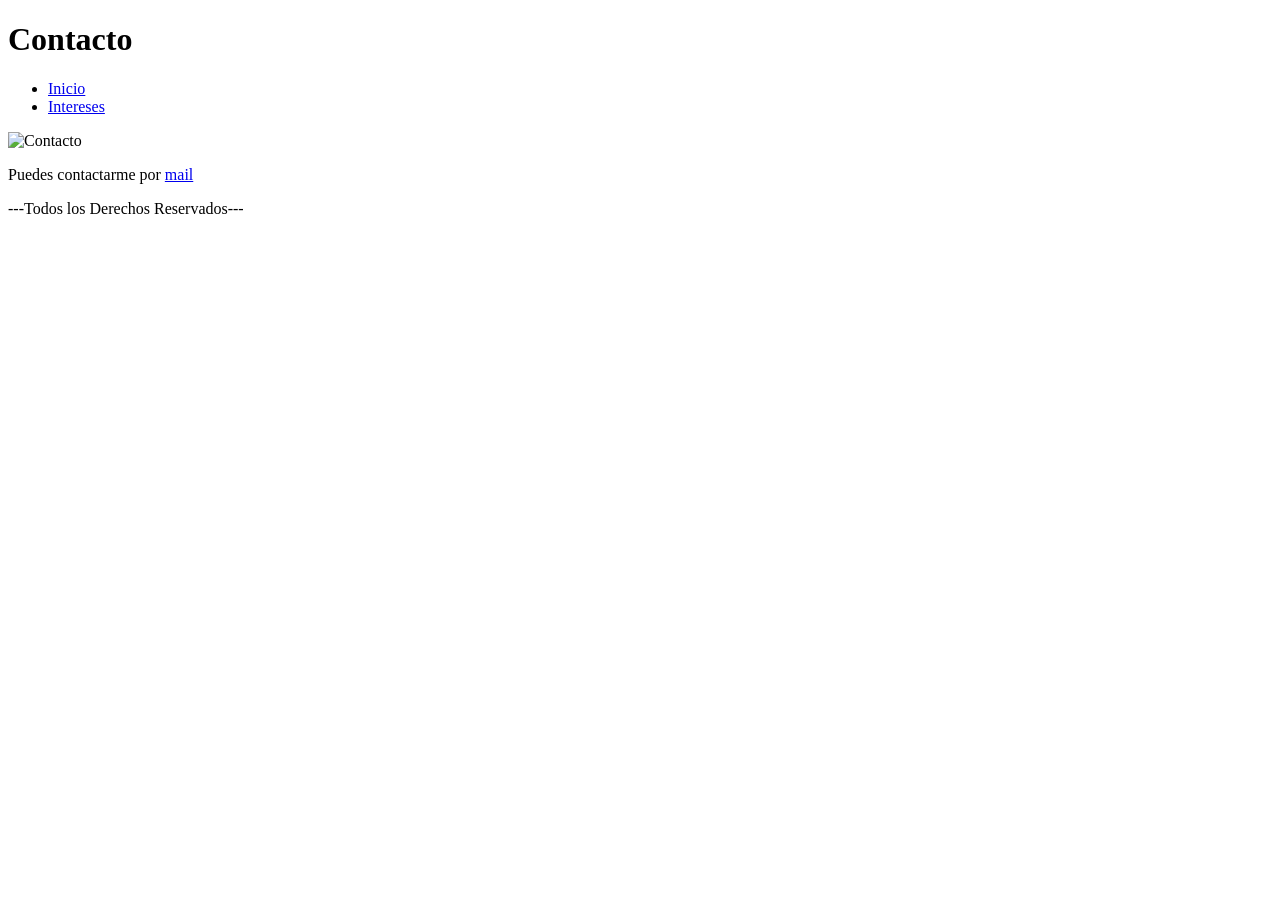
==== contacto.html @ a1bd2b5a "Version 1.0 Version con lo aprendido en la clase del 20 de Marzo" ====
<!DOCTYPE html>
<html lang="en">
<head>
    <meta charset="UTF-8">
    <meta name="viewport" content="width=device-width, initial-scale=1.0">
   <!-- Texto para la solapa de la página -->
    <title>Mi Blog</title>
</head>
<body>
    <header>
        <!-- Título que aparecerá en la página -->
        <h1>Contacto</h1>
        <nav>
            <!-- Menú con links a las otras páginas -->
            <ul>
                <li> <a href="index.html">Inicio</a></li>
                <li> <a href="intereses.html">Intereses</a></li>
            </ul>
        </nav>

    </header>

    <main>
         <!-- Imagen que aparecerá en la página. Atributo external address, Texto Alternativo y Tamaño-->
        <img src="https://img.freepik.com/vector-premium/ilustracion-vectorial-correo-electronico-correo-electronico-simbolo-icono-grafico_683773-1584.jpg?semt=ais_incoming&w=740&q=80" alt="Contacto" width="200" height="auto">
        <p></p>
        <p>Puedes contactarme por <a href="mailto:katydweb@gmail.com">mail</a></p>
    </main>

    <footer>
    <!-- Párrafo a pie de página-->
        <p>---Todos los Derechos Reservados---</p>
    </footer>
    
</body>
</html>
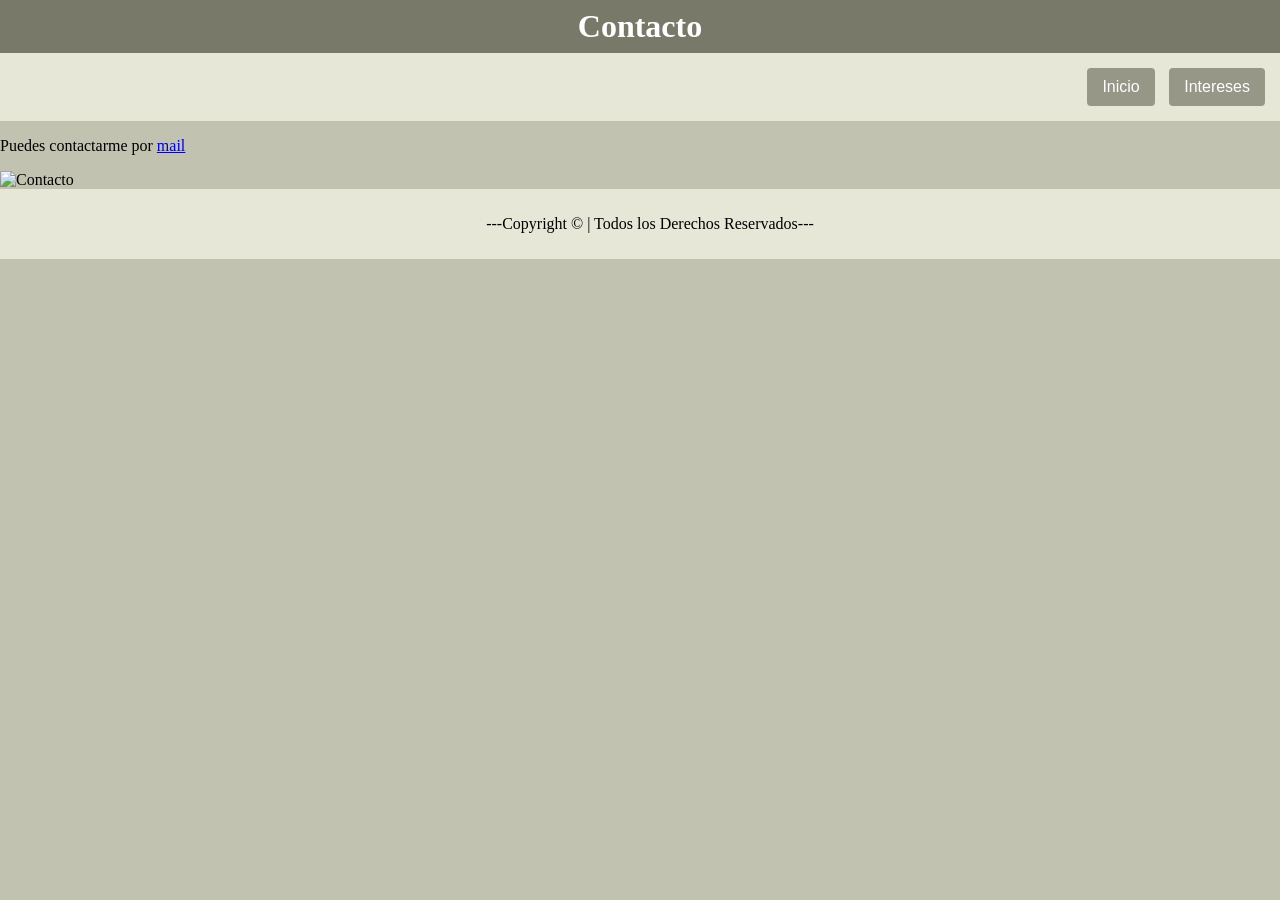
==== commit 110f11fb: "version 2.0 Update con lo aprendido en la clase del 27 de Marzo" ====
--- a/contacto.html
+++ b/contacto.html
@@ -5,6 +5,8 @@
     <meta name="viewport" content="width=device-width, initial-scale=1.0">
    <!-- Texto para la solapa de la página -->
     <title>Mi Blog</title>
+   <!-- Referencia a la carpeta de estilos externa -->
+    <link rel="stylesheet" href="estilos/estilos1.css">
 </head>
 <body>
     <header>
@@ -12,24 +14,24 @@
         <h1>Contacto</h1>
         <nav>
             <!-- Menú con links a las otras páginas -->
-            <ul>
-                <li> <a href="index.html">Inicio</a></li>
-                <li> <a href="intereses.html">Intereses</a></li>
-            </ul>
+                <a href="index.html">Inicio</a>
+                <a href="intereses.html">Intereses</a>
         </nav>
 
     </header>
 
     <main>
+        <p>Puedes contactarme por <a href="mailto:katydweb@gmail.com">mail</a></p>
+              <p></p>
          <!-- Imagen que aparecerá en la página. Atributo external address, Texto Alternativo y Tamaño-->
         <img src="https://img.freepik.com/vector-premium/ilustracion-vectorial-correo-electronico-correo-electronico-simbolo-icono-grafico_683773-1584.jpg?semt=ais_incoming&w=740&q=80" alt="Contacto" width="200" height="auto">
-        <p></p>
-        <p>Puedes contactarme por <a href="mailto:katydweb@gmail.com">mail</a></p>
+  
+
     </main>
 
     <footer>
     <!-- Párrafo a pie de página-->
-        <p>---Todos los Derechos Reservados---</p>
+        <p>---Copyright &#169   | Todos los Derechos Reservados---</p>
     </footer>
     
 </body>
--- a/estilos/estilos1.css
+++ b/estilos/estilos1.css
@@ -0,0 +1,46 @@
+h1{ font-family: 'Trebuchet MS';
+    background-color: rgb(120, 121, 105);
+    color: white;
+    padding: 8px;
+    margin: 0px;
+    text-align: center;
+    box-sizing: border-box;
+  }
+body{background-color: rgb(193,194,175);
+    margin:0%;
+
+
+.megusta{background-color: rgb(193,194,175);
+        font-family: Verdana;
+        padding: 10px;
+        }
+
+footer{background-color: rgb(230, 231, 215);
+       font-family: verdana;
+       padding: 10px;
+       text-align: center;
+       width: 100%;
+      }
+
+/*Estilo para menú*/
+nav{ background-color: rgb(230, 231, 215); 
+     padding: 10px;
+     font-family: Arial; 
+     text-align: right;
+     box-sizing: border-box;
+   }
+
+/*Estilo para hipervínculos de menú*/
+nav a{
+      background-color: rgb(150,151,135);
+      color: white; 
+      display: inline-flex;
+      padding: 10px 15px;
+      text-decoration: none;
+      justify-content: center;
+      border-radius: 4px;
+      margin:5px;
+     }
+
+nav a:hover{
+    background-color: rgb(120,121,105)}
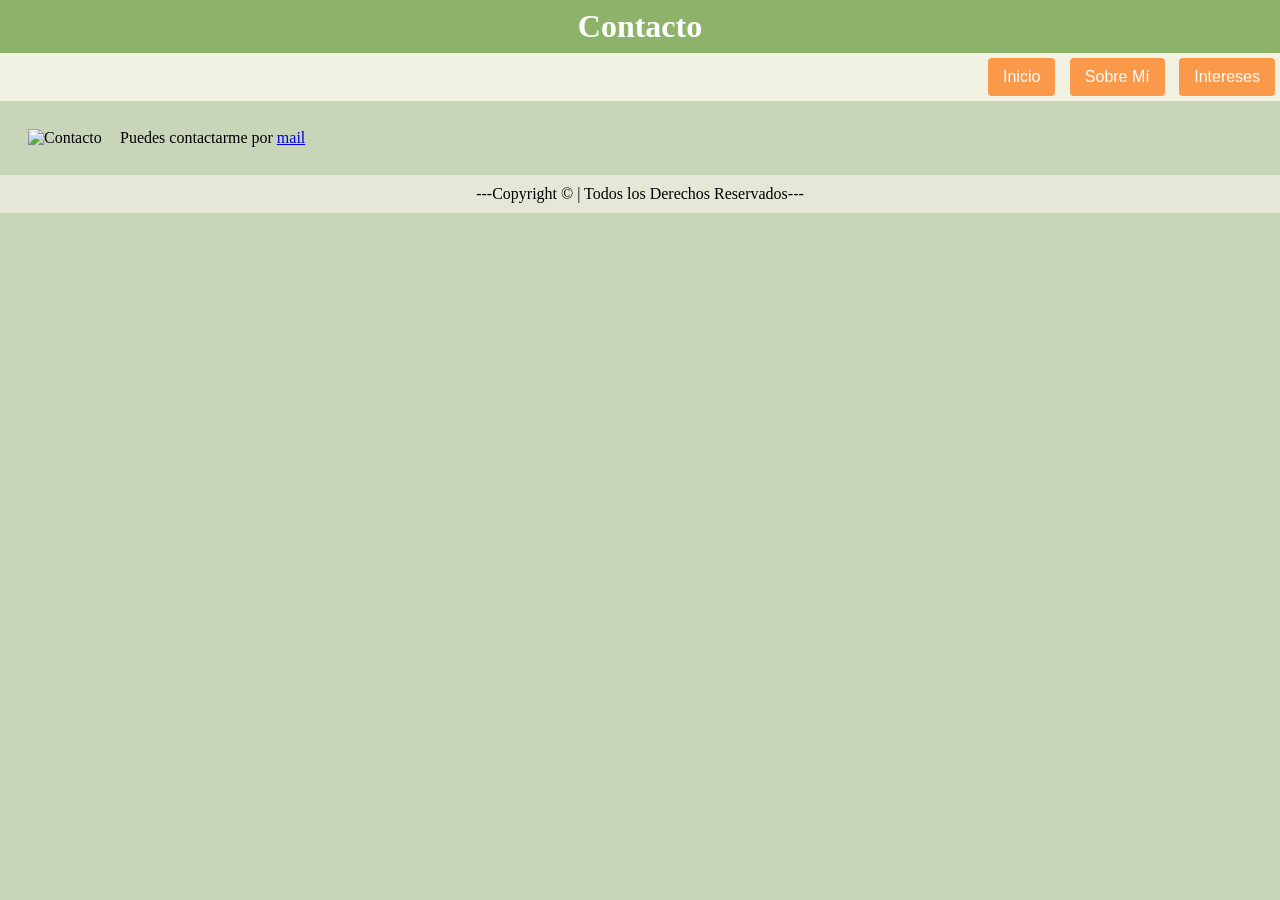
==== commit cfda41d9: "Versión 2.1 Nueva página + update de estilos" ====
--- a/contacto.html
+++ b/contacto.html
@@ -15,18 +15,20 @@
         <nav>
             <!-- Menú con links a las otras páginas -->
                 <a href="index.html">Inicio</a>
+                <a href="sobremi.html">Sobre Mí</a>
                 <a href="intereses.html">Intereses</a>
+
         </nav>
 
     </header>
-
-    <main>
-        <p>Puedes contactarme por <a href="mailto:katydweb@gmail.com">mail</a></p>
-              <p></p>
+        <main>
          <!-- Imagen que aparecerá en la página. Atributo external address, Texto Alternativo y Tamaño-->
-        <img src="https://img.freepik.com/vector-premium/ilustracion-vectorial-correo-electronico-correo-electronico-simbolo-icono-grafico_683773-1584.jpg?semt=ais_incoming&w=740&q=80" alt="Contacto" width="200" height="auto">
-  
-
+        
+        <div class="container_contacto">   
+             </p><img src="https://img.freepik.com/vector-premium/ilustracion-vectorial-correo-electronico-correo-electronico-simbolo-icono-grafico_683773-1584.jpg?semt=ais_incoming&w=740&q=80" alt="Contacto">
+            <p>Puedes contactarme por <a href="mailto:katydweb@gmail.com">mail</a>
+           
+        </div> 
     </main>
 
     <footer>
--- a/estilos/estilos1.css
+++ b/estilos/estilos1.css
@@ -1,14 +1,21 @@
-h1{ font-family: 'Trebuchet MS';
-    background-color: rgb(120, 121, 105);
+*{margin:0;
+  padding: 0;
+  box-sizing: border-box;}
+
+h1{ 
+    font-family: 'Trebuchet MS';
+    background-color:#8cb369;
     color: white;
+    text-align: center;
+    margin: 0;
     padding: 8px;
-    margin: 0px;
-    text-align: center;
-    box-sizing: border-box;
+    width: 100%;
+    block-size: border block;
+
   }
-body{background-color: rgb(193,194,175);
-    margin:0%;
-
+body{background-color: #c8d5b9;
+    font-family: Verdana; 
+}
 
 .megusta{background-color: rgb(193,194,175);
         font-family: Verdana;
@@ -20,19 +27,20 @@
        padding: 10px;
        text-align: center;
        width: 100%;
+       margin: 0;
+  
       }
 
 /*Estilo para menú*/
-nav{ background-color: rgb(230, 231, 215); 
-     padding: 10px;
+nav{background-color: #f1f2e1;
      font-family: Arial; 
      text-align: right;
-     box-sizing: border-box;
+     width: 100%;
    }
 
 /*Estilo para hipervínculos de menú*/
 nav a{
-      background-color: rgb(150,151,135);
+      background-color: #fb994a;
       color: white; 
       display: inline-flex;
       padding: 10px 15px;
@@ -43,4 +51,51 @@
      }
 
 nav a:hover{
-    background-color: rgb(120,121,105)}
+    background-color: rgb(250, 186, 74)}
+
+.container_index{
+    text-align: center;
+    padding: 20px;
+  }
+
+.container_index img{
+    width: 50%;
+}
+  
+
+.container_sobremi{display: flex;
+justify-content: center;}
+
+
+
+.container_sobremi img{
+
+margin: 10px;
+border-radius: 10px;
+}
+
+.container_intereses{display:flex;
+justify-content: center;}
+
+
+.container_intereses img{
+
+width:350px;
+margin: 10px;;}
+
+.container_contacto{
+
+    display: flex;
+    padding: 20px;
+    align-items: center;
+}
+
+.container_contacto img {
+
+    padding: 8px;
+    width: 100px;
+    height: auto;
+
+}
+
+
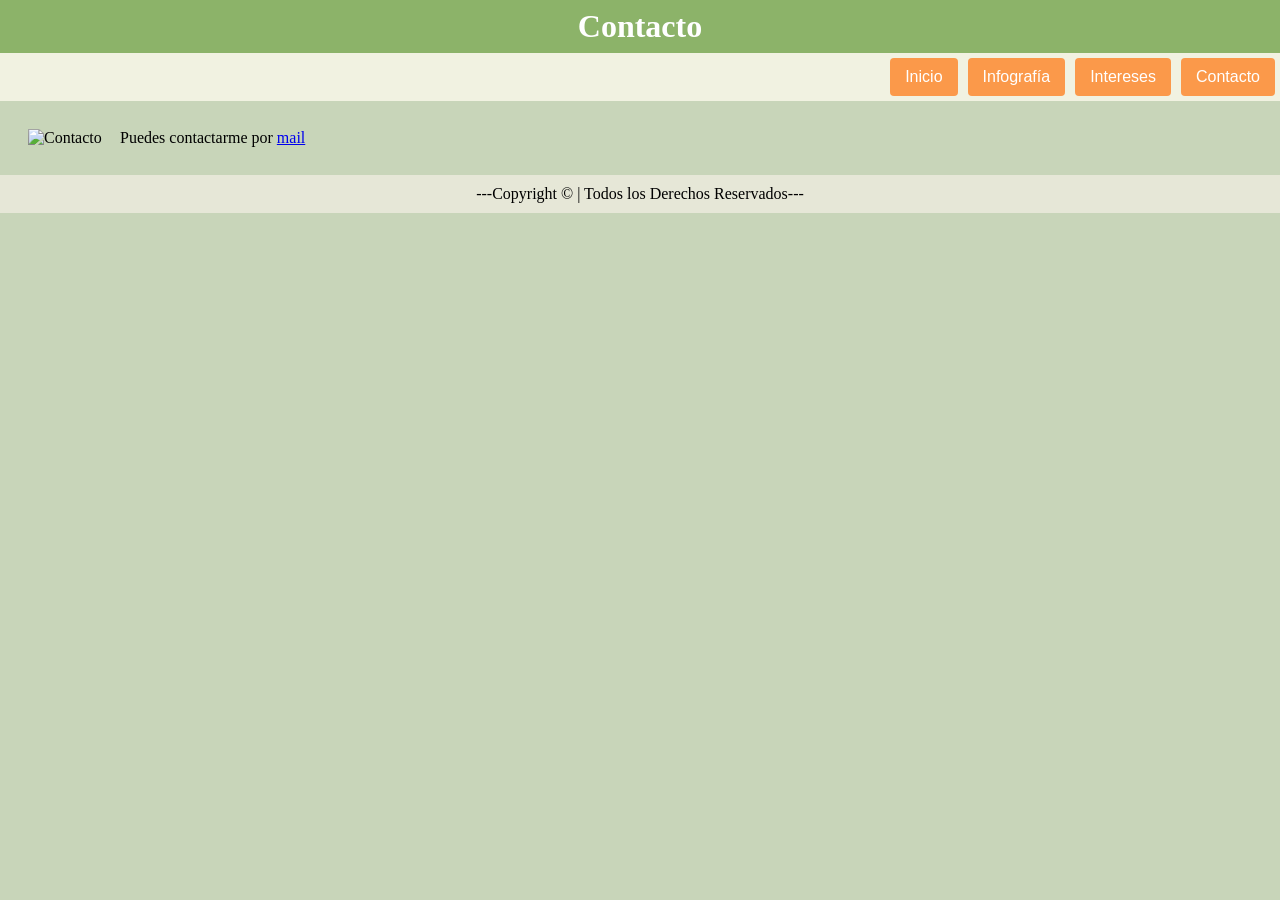
==== commit f7e11243: "Version 2.2 Update de estilos, paleta e imágenes" ====
--- a/contacto.html
+++ b/contacto.html
@@ -15,8 +15,9 @@
         <nav>
             <!-- Menú con links a las otras páginas -->
                 <a href="index.html">Inicio</a>
-                <a href="sobremi.html">Sobre Mí</a>
+                <a href="sobremi.html">Infografía</a>
                 <a href="intereses.html">Intereses</a>
+                <a href="contacto.html">Contacto</a>
 
         </nav>
 
--- a/estilos/estilos1.css
+++ b/estilos/estilos1.css
@@ -32,15 +32,16 @@
       }
 
 /*Estilo para menú*/
-nav{background-color: #f1f2e1;
+nav{display: flex;
+    background-color: #f1f2e1;
      font-family: Arial; 
-     text-align: right;
      width: 100%;
+     justify-content: right;
    }
 
 /*Estilo para hipervínculos de menú*/
 nav a{
-      background-color: #fb994a;
+    background-color:#fb994a;
       color: white; 
       display: inline-flex;
       padding: 10px 15px;
@@ -50,8 +51,9 @@
       margin:5px;
      }
 
-nav a:hover{
-    background-color: rgb(250, 186, 74)}
+nav a:hover{ 
+    background-color: rgb(255, 127, 80) 
+}
 
 .container_index{
     text-align: center;
@@ -63,25 +65,58 @@
 }
   
 
-.container_sobremi{display: flex;
-justify-content: center;}
+#container_sobremi{display: flex;
+flex-direction: row;
+justify-content: center;
+align-items: center;
+text-align: center;}
 
 
+#container_sobremi img{
+margin: 10px;
+border-radius: 10px; ;
 
-.container_sobremi img{
-
-margin: 10px;
-border-radius: 10px;
 }
 
-.container_intereses{display:flex;
-justify-content: center;}
 
+#container_intereses{
+    display: flex;
+    justify-content: center;
+}
 
-.container_intereses img{
+#container_english{
+    display: flex;
+    flex-direction: column;
+    margin: 30px;
+    width: 20%;
+}
 
-width:350px;
-margin: 10px;;}
+#container_english img{
+     width: 100%;
+  
+}
+
+#container_caminata{
+    display: flex;
+    flex-direction: column;
+    margin: 30px;
+    width: 20%;
+}
+
+#container_caminata img{
+    width: 100%;
+}
+
+#container_series{
+    display: flex;
+    flex-direction: column;
+    margin: 30px;
+    width: 20%;
+}
+
+#container_series img{
+    width: 100%;
+}
 
 .container_contacto{
 
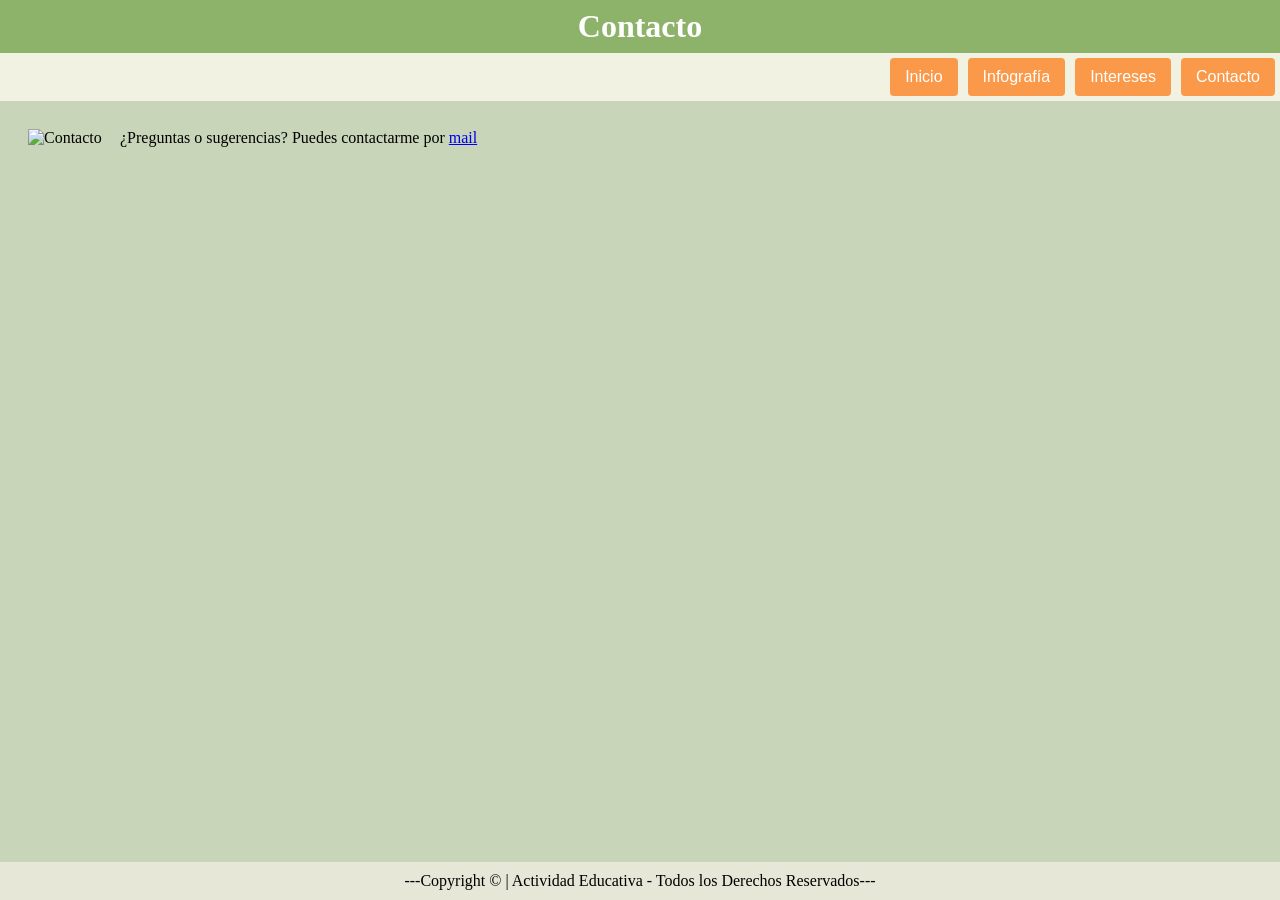
==== commit c84b24ae: "Update 10052026" ====
--- a/contacto.html
+++ b/contacto.html
@@ -3,17 +3,13 @@
 <head>
     <meta charset="UTF-8">
     <meta name="viewport" content="width=device-width, initial-scale=1.0">
-   <!-- Texto para la solapa de la página -->
     <title>Mi Blog</title>
-   <!-- Referencia a la carpeta de estilos externa -->
     <link rel="stylesheet" href="estilos/estilos1.css">
 </head>
 <body>
     <header>
-        <!-- Título que aparecerá en la página -->
         <h1>Contacto</h1>
         <nav>
-            <!-- Menú con links a las otras páginas -->
                 <a href="index.html">Inicio</a>
                 <a href="sobremi.html">Infografía</a>
                 <a href="intereses.html">Intereses</a>
@@ -23,18 +19,15 @@
 
     </header>
         <main>
-         <!-- Imagen que aparecerá en la página. Atributo external address, Texto Alternativo y Tamaño-->
-        
-        <div class="container_contacto">   
-             </p><img src="https://img.freepik.com/vector-premium/ilustracion-vectorial-correo-electronico-correo-electronico-simbolo-icono-grafico_683773-1584.jpg?semt=ais_incoming&w=740&q=80" alt="Contacto">
-            <p>Puedes contactarme por <a href="mailto:katydweb@gmail.com">mail</a>
-           
-        </div> 
-    </main>
+                 
+            <div class="container_contacto">   
+                <img src="https://img.freepik.com/vector-premium/ilustracion-vectorial-correo-electronico-correo-electronico-simbolo-icono-grafico_683773-1584.jpg?semt=ais_incoming&w=740&q=80" alt="Contacto">
+                 <p>¿Preguntas o sugerencias? Puedes contactarme por <a href="mailto:katydweb@gmail.com">mail</a></p>
+            </div> 
+        </main>
 
     <footer>
-    <!-- Párrafo a pie de página-->
-        <p>---Copyright &#169   | Todos los Derechos Reservados---</p>
+        <p>---Copyright © | Actividad Educativa - Todos los Derechos Reservados---</p>
     </footer>
     
 </body>
--- a/estilos/estilos1.css
+++ b/estilos/estilos1.css
@@ -1,6 +1,7 @@
 *{margin:0;
   padding: 0;
-  box-sizing: border-box;}
+  box-sizing: border-box;
+}
 
 h1{ 
     font-family: 'Trebuchet MS';
@@ -11,25 +12,36 @@
     padding: 8px;
     width: 100%;
     block-size: border block;
+}
 
-  }
-body{background-color: #c8d5b9;
+h4{
+    margin-bottom: 1rem;
+}
+
+body{display: flex;
+    flex-direction: column;
+    min-height: 100vh;
+    
+    background-color: #c8d5b9;
     font-family: Verdana; 
+}
+
+main{
+    flex: 1;
 }
 
 .megusta{background-color: rgb(193,194,175);
         font-family: Verdana;
         padding: 10px;
-        }
+}
 
 footer{background-color: rgb(230, 231, 215);
        font-family: verdana;
        padding: 10px;
        text-align: center;
        width: 100%;
-       margin: 0;
-  
-      }
+       margin: 0; 
+}
 
 /*Estilo para menú*/
 nav{display: flex;
@@ -37,11 +49,11 @@
      font-family: Arial; 
      width: 100%;
      justify-content: right;
-   }
+}
 
 /*Estilo para hipervínculos de menú*/
 nav a{
-    background-color:#fb994a;
+      background-color:#fb994a;
       color: white; 
       display: inline-flex;
       padding: 10px 15px;
@@ -49,7 +61,7 @@
       justify-content: center;
       border-radius: 4px;
       margin:5px;
-     }
+}
 
 nav a:hover{ 
     background-color: rgb(255, 127, 80) 
@@ -58,7 +70,7 @@
 .container_index{
     text-align: center;
     padding: 20px;
-  }
+}
 
 .container_index img{
     width: 50%;
@@ -69,13 +81,13 @@
 flex-direction: row;
 justify-content: center;
 align-items: center;
-text-align: center;}
+text-align: center;
+}
 
 
 #container_sobremi img{
 margin: 10px;
 border-radius: 10px; ;
-
 }
 
 
@@ -87,20 +99,21 @@
 #container_english{
     display: flex;
     flex-direction: column;
-    margin: 30px;
+    margin: 50px;
     width: 20%;
+    box-shadow: 0 2px 5px rgba(0,0,0,0.1);
 }
 
 #container_english img{
      width: 100%;
-  
 }
 
 #container_caminata{
     display: flex;
     flex-direction: column;
-    margin: 30px;
+    margin: 50px;
     width: 20%;
+    box-shadow: 0 2px 5px rgba(0,0,0,0.1);
 }
 
 #container_caminata img{
@@ -110,8 +123,9 @@
 #container_series{
     display: flex;
     flex-direction: column;
-    margin: 30px;
+    margin: 50px;
     width: 20%;
+    box-shadow: 0 2px 5px rgba(0,0,0,0.1);
 }
 
 #container_series img{
@@ -133,4 +147,15 @@
 
 }
 
+article {
+  border-left: 7px solid #5a7a3a;
+  background-color: #f5f0e8;
+  padding-left: 0.8rem;
+  padding-top: 1rem;
+}
 
+iframe {
+  width: 100%;
+  height: auto;
+}
+
